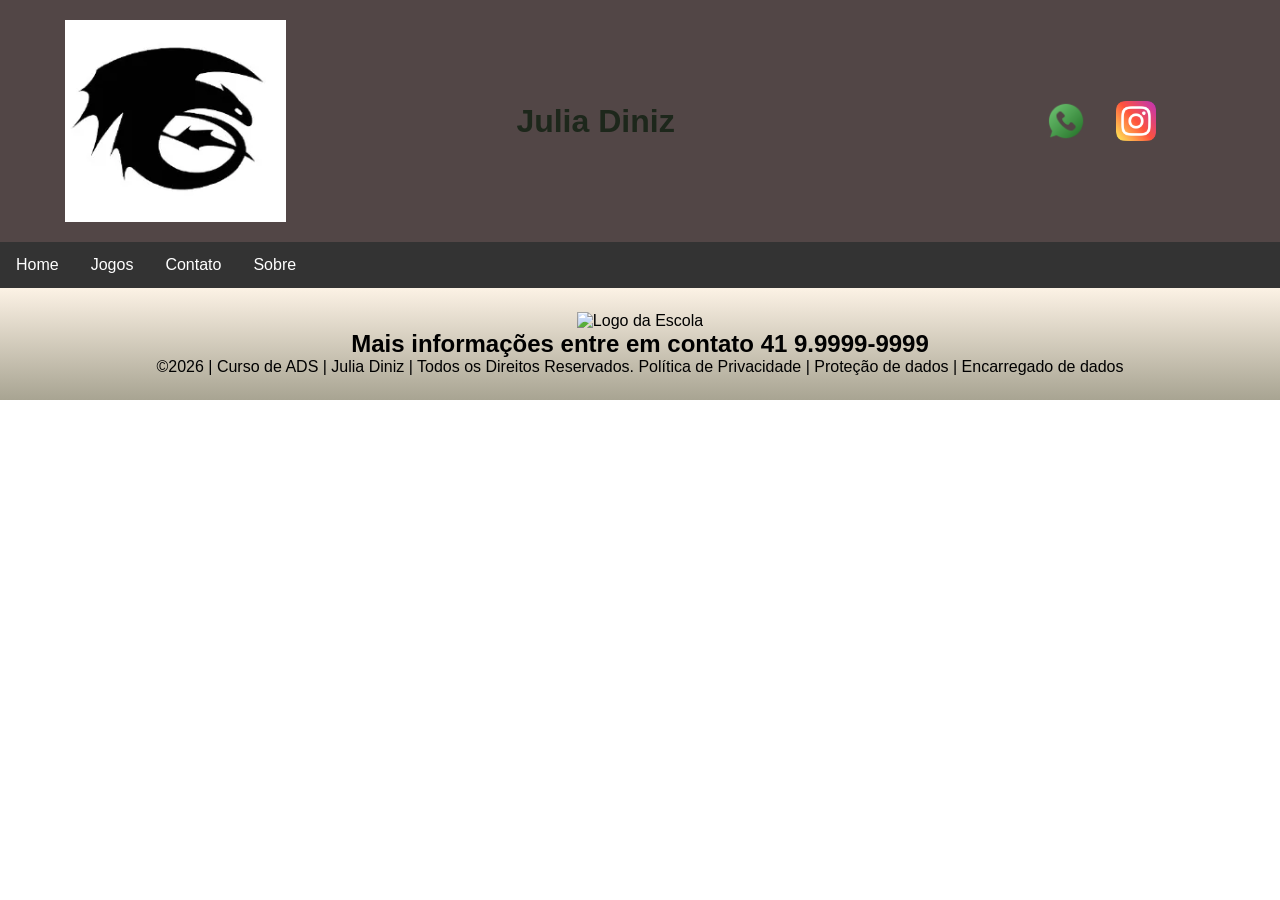
==== contato.html @ d5714c80 "12" ====
<!DOCTYPE html>
<html lang="pt-br">
<head>
<meta charset="UTF-8">
<meta name="viewport" content="width=device-width, initial-scale=1.0">
<title>Julia Diniz</title>
<link rel="stylesheet" href="style.css">
</head>
<body>



<!--header é a parte do cabeçalho do site, é o topo da página-->
<header class="cabecalho-itens">
<img class="cabecalho_imagem" src="DRAGAO (1).png" alt="Logo da Página">
<h1 class="titulo_site">Julia Diniz</h1>
<div class="sociais">
<img class="sociais" src="whatsapp.png" alt="Logo do Whats da Escola">
<img class="sociais" src="instagram.png" alt="instagram da Escola">
</div>
</header>

  <!--menu é a parte do cabeçalho do site, é o topo da página-->
<ul>
  <li><a href="index.html">Home</a></li>
  <li><a href="jogo.html">Jogos</a></li>
  <li><a href="contato.html">Contato</a></li>
  <li><a href="sobre.html">Sobre</a></li>
</ul>



<!--Seção rodapé é a parte final da paragrafo 3 da página-->
<footer class="escola">
<img class="logo_rodape" src="logo_treinando (1).jpg" alt="Logo da Escola">
<h2 class="escola-título">Mais informações entre em contato<a class="link"

href="https://wa.me/5541999999999"> 41 9.9999-9999 </a></h2>
<p></p>
<p>©2026 | Curso de ADS | Julia Diniz | Todos os Direitos Reservados.
Política de Privacidade | Proteção de dados | Encarregado de dados</p>
<p> </p>
</footer>
</body>
</html>
---- style.css ----
*{
margin: 0;
padding: 0;
box-sizing: border-box;
}
body{
font-family: "Poppins", sans-serif;
}
header{
background-color: #524646;
color: #1d271b;
width: 100%;
padding: 20px;
}
.cabecalho-itens{
max-width: 1980px;
margin: 0 auto;
display: flex;
align-items: center;
justify-content: center;
}
.cabecalho-imagem{
width: 10%;
display: flex;
justify-content: flex-start;
align-items: center;
}
.titulo_site{
padding: 50px;
text-align: center;
width: 50%;
font: 30px;
}
.sociais{
display: flex;
justify-content: flex-end;
width: 25%;
padding-right: 30px;
}
.banner1{
display: flex;
justify-content: center;
}
.estudante_titulo{
padding: 50px;
text-align: center;

}
.estudante-nome{
text-align: center;
}
.estudante-imagem{
width: 120px;
}
.estudante-icone{
width: 38px;
padding: 4px 8px;
}
.estudante{
background-image: background-color(#504a41);
padding: 24px 0;
}

.estudante.div{
text-align: center;
padding: 24px 0;
}
.estudantes_todos{
display: flex;
justify-content: space-around;
}
.escola{
background-image: linear-gradient(#FCF2E5,#A8A492);
color: #A8A492
display: flex;
justify-content:center;
padding: 24px 0;
text-align:center;
display:block;
}
.escola-titulo{
padding: 50px;
text-align: center;
}
.logo_rodape{
height: 80px;Name
padding: 12px 0;

}

.link{
color: #020202;
text-decoration: none;
}


ul {
  list-style-type: none;
  margin: 0;
  padding: 0;
  overflow: hidden;
  background-color: #333333;
}

ul li {
  float: left;
}

ul li a {
  display: block;
  color: white;
  text-align: center;
  padding: 14px 16px;
  text-decoration: none;
}

ul li a:hover {
  background-color: #111111;
}
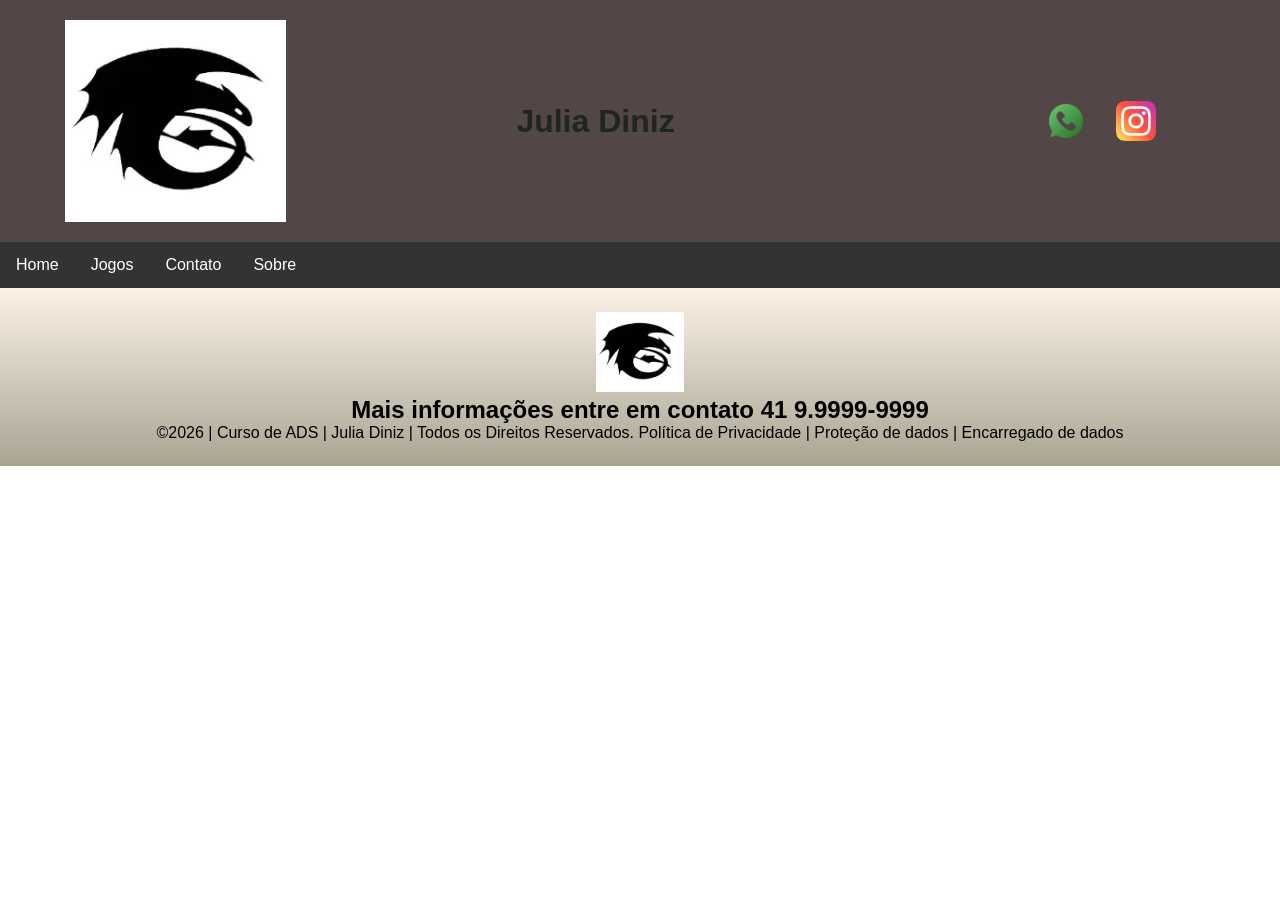
==== commit 977ea76b: "15" ====
--- a/contato.html
+++ b/contato.html
@@ -32,7 +32,7 @@
 
 <!--Seção rodapé é a parte final da paragrafo 3 da página-->
 <footer class="escola">
-<img class="logo_rodape" src="logo_treinando (1).jpg" alt="Logo da Escola">
+<img class="logo_rodape" src="DRAGAO (1).png" alt="Logo da Escola">
 <h2 class="escola-título">Mais informações entre em contato<a class="link"
 
 href="https://wa.me/5541999999999"> 41 9.9999-9999 </a></h2>
@@ -44,3 +44,4 @@
 </body>
 </html>
 
+
